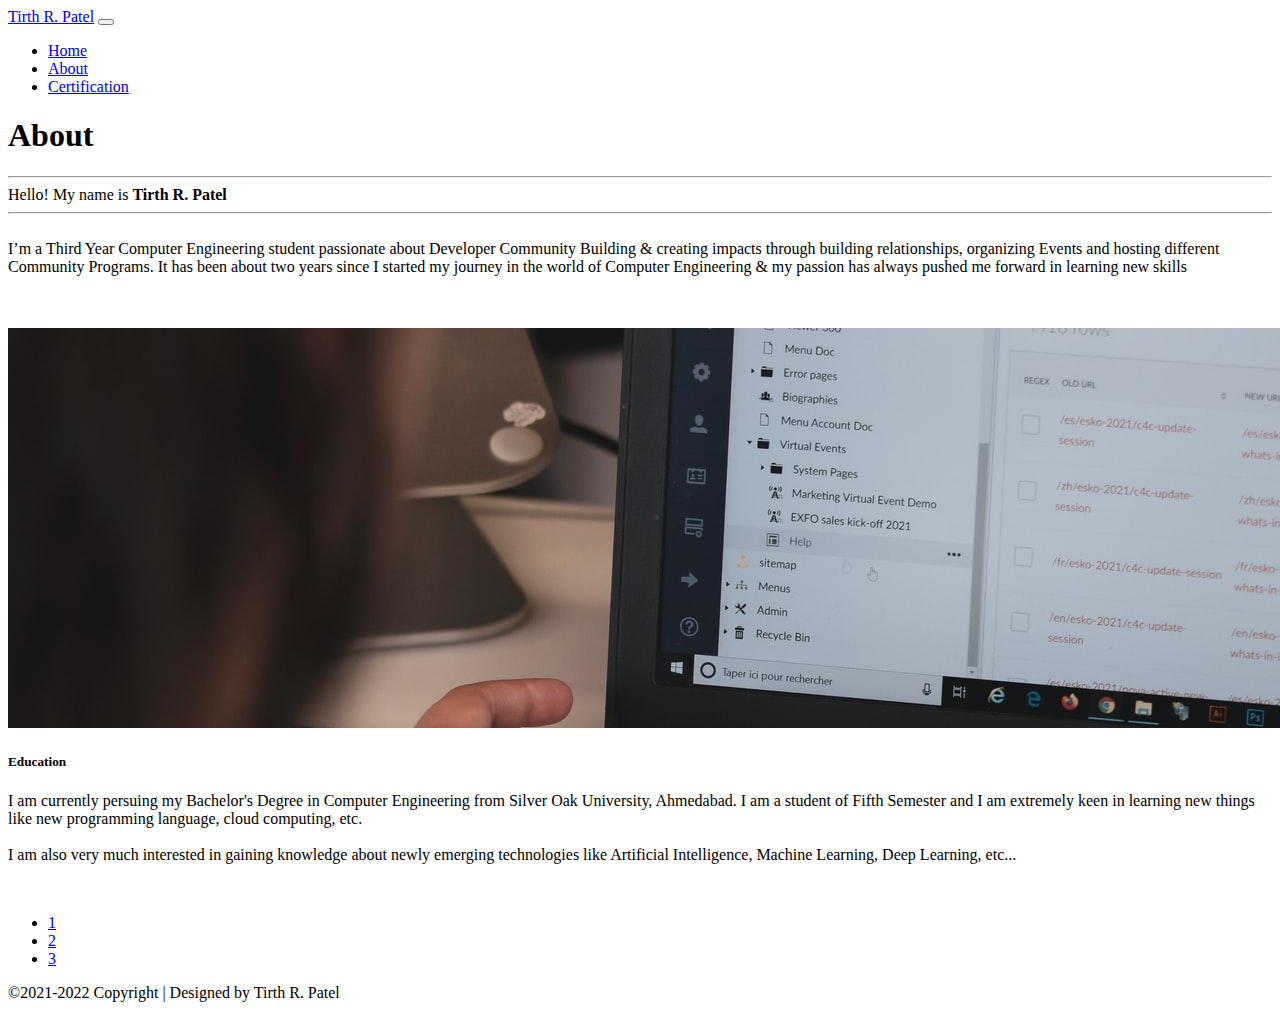
==== about.html @ 13475914 "Add files via upload" ====
<!doctype html>
<html lang="en">

<head>
    <!-- Required meta tags -->
    <meta charset="utf-8">
    <meta name="viewport" content="width=device-width, initial-scale=1">

    <!-- Bootstrap CSS -->
    <link href="https://cdn.jsdelivr.net/npm/bootstrap@5.0.1/dist/css/bootstrap.min.css" rel="stylesheet"
        integrity="sha384-+0n0xVW2eSR5OomGNYDnhzAbDsOXxcvSN1TPprVMTNDbiYZCxYbOOl7+AMvyTG2x" crossorigin="anonymous">
    <link rel="stylesheet" href="style.css">
    <title>Tirth Patel</title>
</head>

<body>
    <script type="text/javascript">

        document.addEventListener("contextmenu", function (e) {
            e.preventDefault();
        });

    </script>

    <!--Navbar-->
    <nav class="navbar navbar-expand-lg navbar-light bg-light">
        <div class="container-fluid">
            <a class="navbar-brand" href="#">Tirth R. Patel</a>
            <button class="navbar-toggler" type="button" data-bs-toggle="collapse" data-bs-target="#navbarNavDropdown"
                aria-controls="navbarNavDropdown" aria-expanded="false" aria-label="Toggle navigation">
                <span class="navbar-toggler-icon"></span>
            </button>
            <div class="collapse navbar-collapse" id="navbarNavDropdown">
                <ul class="navbar-nav">
                    <li class="nav-item">
                        <a class="nav-link active" aria-current="page" href="index.html">Home</a>
                    </li>
                    <li class="nav-item">
                        <a class="nav-link" href="#">About</a>
                    </li>
                    <li class="nav-item">
                        <a class="nav-link" href="certification.html">Certification</a>
                    </li>

                </ul>
            </div>
        </div>
    </nav>

    <!--About-->
    <div class="container">
        <div class="px-4 pt-5 my-5 text-center border-bottom">
            <h1 class="display-4 fw-bold">About</h1>
            <div class="col-lg-6 mx-auto">
                <p class="lead mb-4">
                    <hr>Hello! My name is <b>Tirth R. Patel</b>
                    <hr><br>I’m a Third Year Computer Engineering student passionate about Developer Community
                    Building & creating impacts through building relationships, organizing Events and hosting different
                    Community Programs. It has been about two years since I started my journey in the world of Computer
                    Engineering & my passion has always pushed me forward in learning new skills
                </p>

            </div>
        </div>
    </div>

    <br>

    <br>

    <div class="container">
        <div class="card mb-3">
            <img src="screen.jpg" class="card-img-top" alt="...">
            <div class="card-body">
                <h5 class="card-title">Education</h5>
                <p class="card-text">I am currently persuing my Bachelor's Degree in Computer Engineering from Silver
                    Oak University, Ahmedabad. I am a student of Fifth Semester and I am extremely keen in learning new
                    things like new programming language, cloud computing, etc.<br><br>I am also very much interested in
                    gaining knowledge about newly emerging technologies like Artificial Intelligence, Machine Learning,
                    Deep Learning, etc...
                </p>
            </div>
        </div>
    </div>


    



        <br>

        <!--Pagination-->
        <nav aria-label="Page navigation example">
            <ul class="pagination justify-content-center">
                <li class="page-item"><a class="page-link" href="index.html">1</a></li>
                <li class="page-item"><a class="page-link" href="about.html">2</a></li>
                <li class="page-item"><a class="page-link" href="certification.html">3</a></li>
            </ul>
        </nav>

        <!--Footer-->
        <footer class="footer mt-auto py-3 bg-light">
            <div class="container">
                <span class="text-muted">&copy;2021-2022 Copyright | Designed by Tirth R. Patel</span>
            </div>
        </footer>

        <!-- Optional JavaScript; choose one of the two! -->

        <!-- Option 1: Bootstrap Bundle with Popper -->
        <script src="https://cdn.jsdelivr.net/npm/bootstrap@5.0.1/dist/js/bootstrap.bundle.min.js"
            integrity="sha384-gtEjrD/SeCtmISkJkNUaaKMoLD0//ElJ19smozuHV6z3Iehds+3Ulb9Bn9Plx0x4"
            crossorigin="anonymous"></script>

        <!-- Option 2: Separate Popper and Bootstrap JS -->
        <!--
    <script src="https://cdn.jsdelivr.net/npm/@popperjs/core@2.9.2/dist/umd/popper.min.js" integrity="sha384-IQsoLXl5PILFhosVNubq5LC7Qb9DXgDA9i+tQ8Zj3iwWAwPtgFTxbJ8NT4GN1R8p" crossorigin="anonymous"></script>
    <script src="https://cdn.jsdelivr.net/npm/bootstrap@5.0.1/dist/js/bootstrap.min.js" integrity="sha384-Atwg2Pkwv9vp0ygtn1JAojH0nYbwNJLPhwyoVbhoPwBhjQPR5VtM2+xf0Uwh9KtT" crossorigin="anonymous"></script>
    -->
</body>

</html>
---- style.css ----
.mb-2{
    border-radius: 50%;
}

.hero{
    border-radius: 50%;
}

.testa{
    border-radius: 10%;
    align-items: center;
    
}
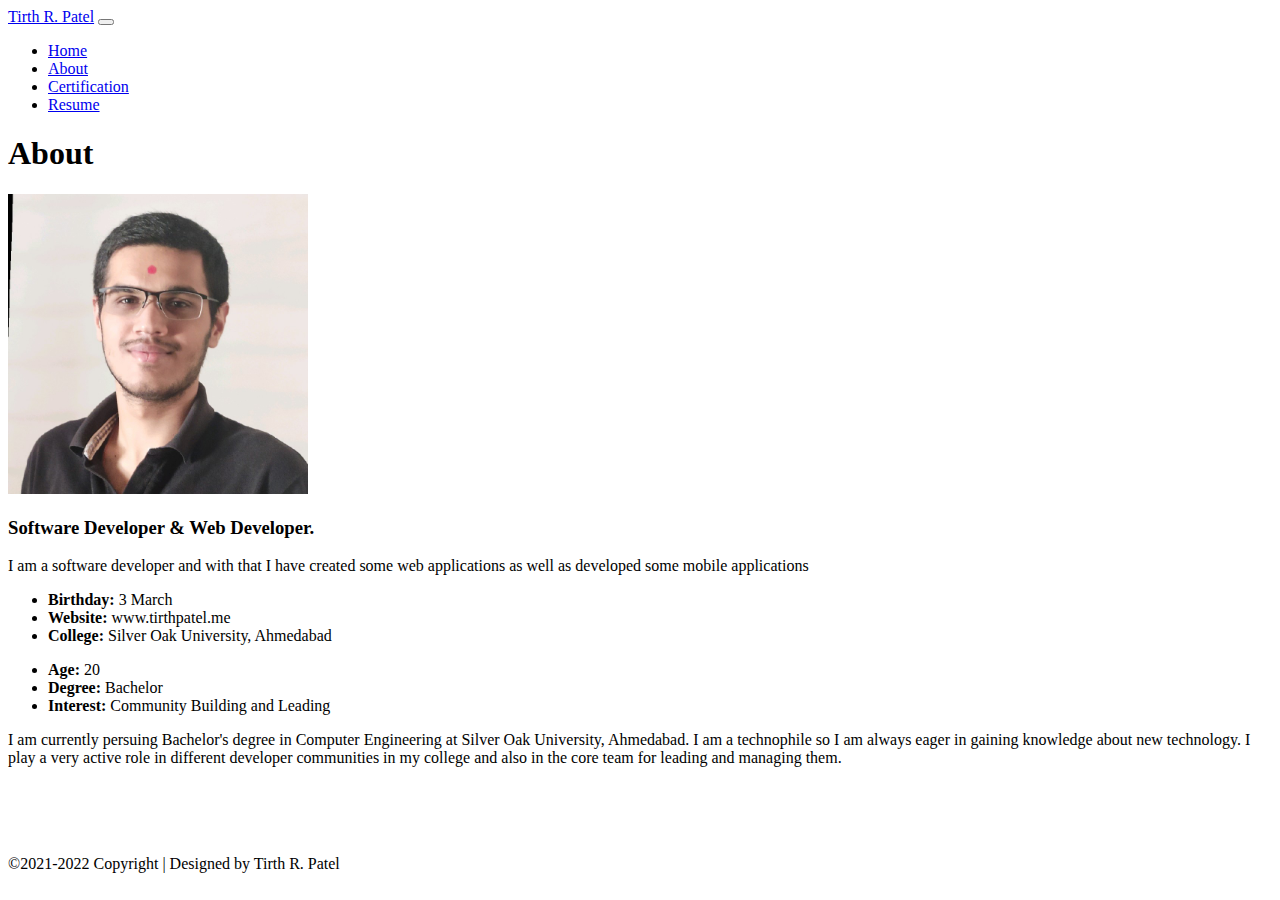
==== commit 5584ce0e: "Update about.html" ====
--- a/about.html
+++ b/about.html
@@ -11,6 +11,7 @@
         integrity="sha384-+0n0xVW2eSR5OomGNYDnhzAbDsOXxcvSN1TPprVMTNDbiYZCxYbOOl7+AMvyTG2x" crossorigin="anonymous">
     <link rel="stylesheet" href="style.css">
     <title>Tirth Patel</title>
+
 </head>
 
 <body>
@@ -41,6 +42,9 @@
                     <li class="nav-item">
                         <a class="nav-link" href="certification.html">Certification</a>
                     </li>
+                    <li class="nav-item">
+                        <a class="nav-link" href="resume.html">Resume</a>
+                    </li>
 
                 </ul>
             </div>
@@ -51,73 +55,86 @@
     <div class="container">
         <div class="px-4 pt-5 my-5 text-center border-bottom">
             <h1 class="display-4 fw-bold">About</h1>
-            <div class="col-lg-6 mx-auto">
-                <p class="lead mb-4">
-                    <hr>Hello! My name is <b>Tirth R. Patel</b>
-                    <hr><br>I’m a Third Year Computer Engineering student passionate about Developer Community
-                    Building & creating impacts through building relationships, organizing Events and hosting different
-                    Community Programs. It has been about two years since I started my journey in the world of Computer
-                    Engineering & my passion has always pushed me forward in learning new skills
-                </p>
 
+        </div>
+    </div>
+
+
+    <div class="container">
+        <div class="container aos-init aos-animate" data-aos="fade-up">
+
+            <div class="row">
+                <div class="col-lg-4">
+                    <img src="face.jpg" class="img-fluid" alt="" width="300" height="300">
+                </div>
+                <div class="col-lg-8 pt-4 pt-lg-0 content">
+                    <h3>Software Developer &amp; Web Developer.</h3>
+                    <p class="fst-italic">
+                        I am a software developer and with that I have created some web applications as well as
+                        developed some mobile applications
+                    </p>
+                    <div class="row">
+                        <div class="col-lg-6">
+                            <ul>
+                                <li><i class="bi bi-chevron-right"></i> <strong>Birthday:</strong> <span>3 March</span>
+                                </li>
+                                <li><i class="bi bi-chevron-right"></i> <strong>Website:</strong>
+                                    <span>www.tirthpatel.me</span>
+                                </li>
+                                <!-- <li><i class="bi bi-chevron-right"></i> <strong>Phone:</strong> <span>+123 456 7890</span></li> -->
+                                <li><i class="bi bi-chevron-right"></i> <strong>College:</strong> <span>Silver Oak
+                                        University, Ahmedabad</span></li>
+                            </ul>
+                        </div>
+                        <div class="col-lg-6">
+                            <ul>
+                                <li><i class="bi bi-chevron-right"></i> <strong>Age:</strong> <span>20</span></li>
+                                <li><i class="bi bi-chevron-right"></i> <strong>Degree:</strong> <span>Bachelor</span>
+                                </li>
+                                <li><i class="bi bi-chevron-right"></i> <strong>Interest:</strong> <span>Community
+                                        Building and Leading</span></li>
+                                <!-- <li><i class="bi bi-chevron-right"></i> <strong>Freelance:</strong> <span>Available</span></li> -->
+                            </ul>
+                        </div>
+                    </div>
+                    <p>
+                        I am currently persuing Bachelor's degree in Computer Engineering at Silver Oak University,
+                        Ahmedabad.
+                        I am a technophile so I am always eager in gaining knowledge about new technology. I play a very
+                        active role in different
+                        developer communities in my college and also in the core team for leading and managing them.
+                    </p>
+                </div>
             </div>
         </div>
     </div>
 
     <br>
-
+    <br>
+    <br>
     <br>
 
-    <div class="container">
-        <div class="card mb-3">
-            <img src="screen.jpg" class="card-img-top" alt="...">
-            <div class="card-body">
-                <h5 class="card-title">Education</h5>
-                <p class="card-text">I am currently persuing my Bachelor's Degree in Computer Engineering from Silver
-                    Oak University, Ahmedabad. I am a student of Fifth Semester and I am extremely keen in learning new
-                    things like new programming language, cloud computing, etc.<br><br>I am also very much interested in
-                    gaining knowledge about newly emerging technologies like Artificial Intelligence, Machine Learning,
-                    Deep Learning, etc...
-                </p>
-            </div>
+
+    <!--Footer-->
+    <footer class="footer mt-auto py-3 bg-light">
+        <div class="container">
+            <span class="text-muted">&copy;2021-2022 Copyright | Designed by Tirth R. Patel</span>
         </div>
-    </div>
+    </footer>
 
 
-    
+    <!-- Optional JavaScript; choose one of the two! -->
 
+    <!-- Option 1: Bootstrap Bundle with Popper -->
+    <script src="https://cdn.jsdelivr.net/npm/bootstrap@5.0.1/dist/js/bootstrap.bundle.min.js"
+        integrity="sha384-gtEjrD/SeCtmISkJkNUaaKMoLD0//ElJ19smozuHV6z3Iehds+3Ulb9Bn9Plx0x4"
+        crossorigin="anonymous"></script>
 
-
-        <br>
-
-        <!--Pagination-->
-        <nav aria-label="Page navigation example">
-            <ul class="pagination justify-content-center">
-                <li class="page-item"><a class="page-link" href="index.html">1</a></li>
-                <li class="page-item"><a class="page-link" href="about.html">2</a></li>
-                <li class="page-item"><a class="page-link" href="certification.html">3</a></li>
-            </ul>
-        </nav>
-
-        <!--Footer-->
-        <footer class="footer mt-auto py-3 bg-light">
-            <div class="container">
-                <span class="text-muted">&copy;2021-2022 Copyright | Designed by Tirth R. Patel</span>
-            </div>
-        </footer>
-
-        <!-- Optional JavaScript; choose one of the two! -->
-
-        <!-- Option 1: Bootstrap Bundle with Popper -->
-        <script src="https://cdn.jsdelivr.net/npm/bootstrap@5.0.1/dist/js/bootstrap.bundle.min.js"
-            integrity="sha384-gtEjrD/SeCtmISkJkNUaaKMoLD0//ElJ19smozuHV6z3Iehds+3Ulb9Bn9Plx0x4"
-            crossorigin="anonymous"></script>
-
-        <!-- Option 2: Separate Popper and Bootstrap JS -->
-        <!--
+    <!-- Option 2: Separate Popper and Bootstrap JS -->
+    <!--
     <script src="https://cdn.jsdelivr.net/npm/@popperjs/core@2.9.2/dist/umd/popper.min.js" integrity="sha384-IQsoLXl5PILFhosVNubq5LC7Qb9DXgDA9i+tQ8Zj3iwWAwPtgFTxbJ8NT4GN1R8p" crossorigin="anonymous"></script>
     <script src="https://cdn.jsdelivr.net/npm/bootstrap@5.0.1/dist/js/bootstrap.min.js" integrity="sha384-Atwg2Pkwv9vp0ygtn1JAojH0nYbwNJLPhwyoVbhoPwBhjQPR5VtM2+xf0Uwh9KtT" crossorigin="anonymous"></script>
     -->
 </body>
 
-</html>+</html>
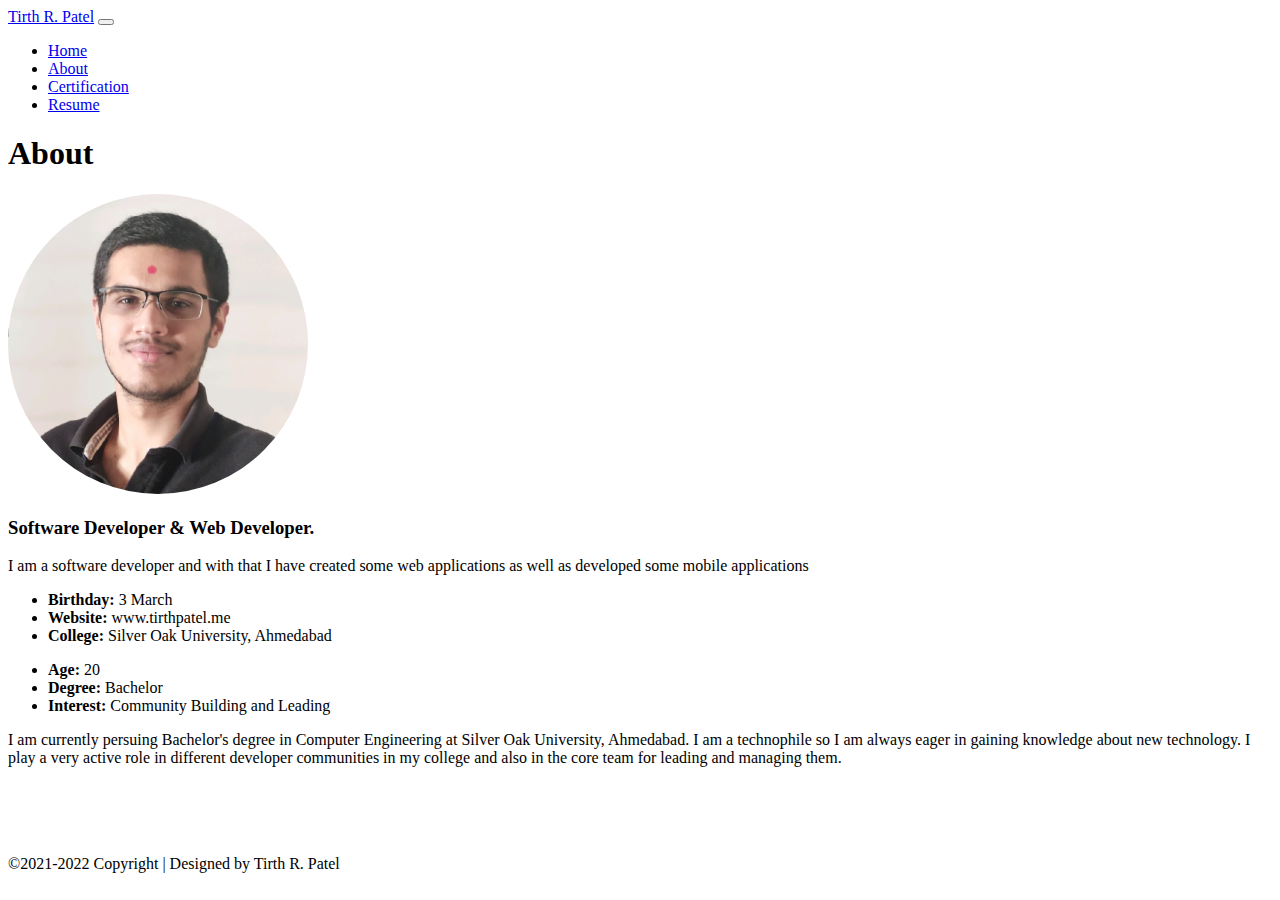
==== commit 1b0fb542: "Update about.html" ====
--- a/about.html
+++ b/about.html
@@ -37,7 +37,7 @@
                         <a class="nav-link active" aria-current="page" href="index.html">Home</a>
                     </li>
                     <li class="nav-item">
-                        <a class="nav-link" href="#">About</a>
+                        <a class="nav-link" href="about.html">About</a>
                     </li>
                     <li class="nav-item">
                         <a class="nav-link" href="certification.html">Certification</a>
--- a/style.css
+++ b/style.css
@@ -10,4 +10,8 @@
     border-radius: 10%;
     align-items: center;
     
-}+}
+
+.img-fluid{
+    border-radius: 100%;
+}
